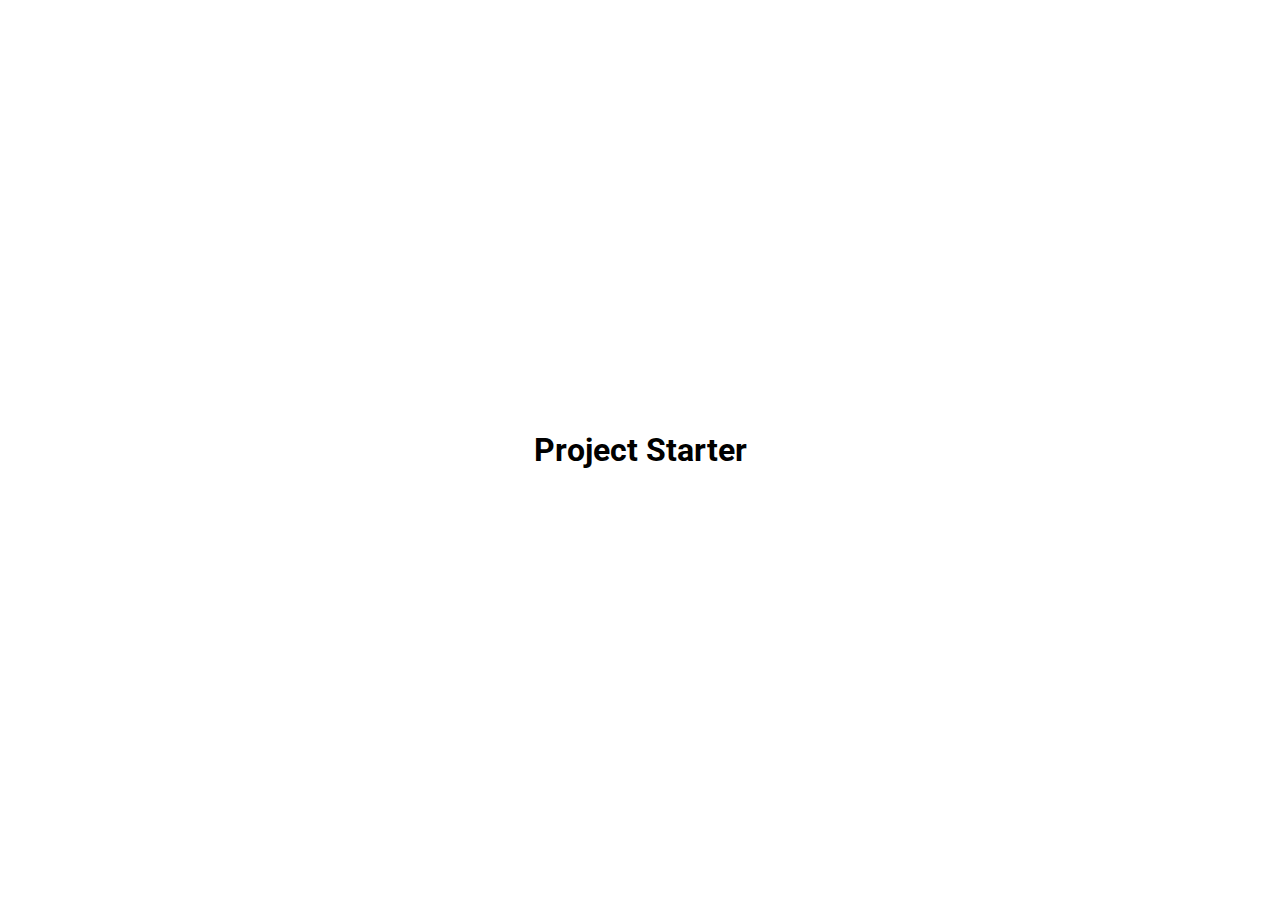
==== Project 11 - Event Keycodes/index.html @ 66477386 "starting two new projects/11 and 12" ====
<!DOCTYPE html>
<html lang="en">
  <head>
    <meta charset="UTF-8" />
    <meta name="viewport" content="width=device-width, initial-scale=1.0" />
    <link rel="stylesheet" href="style.css" />
    <title>My Project</title>
  </head>
  <body>
    <h1>Project Starter</h1>
    <script src="script.js"></script>
  </body>
</html>
---- Project 11 - Event Keycodes/style.css ----
@import url("https://fonts.googleapis.com/css2?family=Roboto:wght@400;700&display=swap");

* {
  box-sizing: border-box;
}

body {
  font-family: "Roboto", sans-serif;
  display: flex;
  flex-direction: column;
  align-items: center;
  justify-content: center;
  overflow: hidden;
  height: 100vh;
  margin: 0;
}
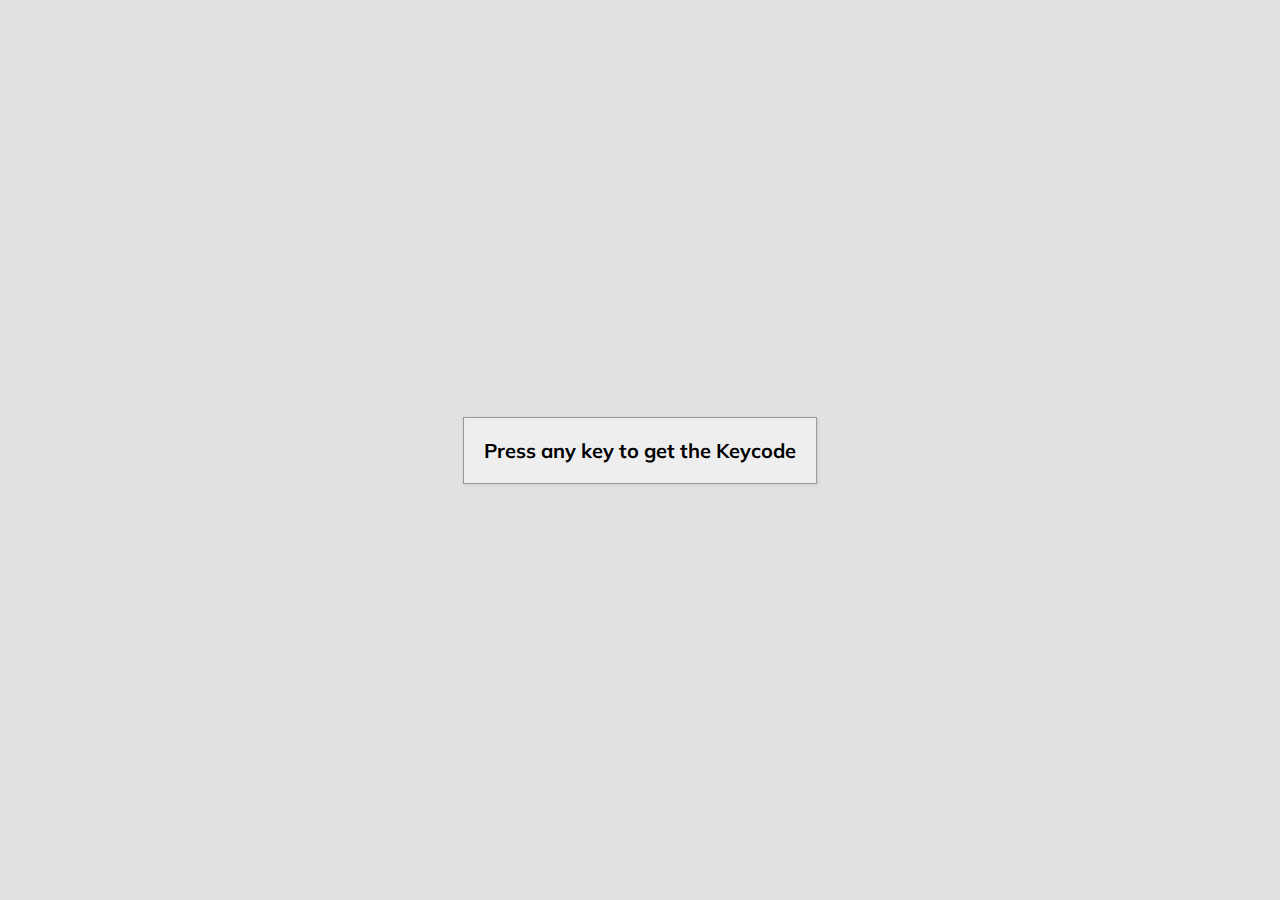
==== commit cae5fdbc: "keyCode project complete - project 11" ====
--- a/Project 11 - Event Keycodes/index.html
+++ b/Project 11 - Event Keycodes/index.html
@@ -4,10 +4,15 @@
     <meta charset="UTF-8" />
     <meta name="viewport" content="width=device-width, initial-scale=1.0" />
     <link rel="stylesheet" href="style.css" />
-    <title>My Project</title>
+    <title>Event Keycodes</title>
   </head>
   <body>
-    <h1>Project Starter</h1>
+    <div id="insert">
+      
+      <div class="key">
+        Press any key to get the Keycode
+      </div>
+    </div>
     <script src="script.js"></script>
   </body>
 </html>
--- a/Project 11 - Event Keycodes/style.css
+++ b/Project 11 - Event Keycodes/style.css
@@ -1,16 +1,42 @@
-@import url("https://fonts.googleapis.com/css2?family=Roboto:wght@400;700&display=swap");
+@import url("https://fonts.googleapis.com/css2?family=Muli&display=swap");
 
 * {
   box-sizing: border-box;
 }
 
 body {
-  font-family: "Roboto", sans-serif;
+  background-color: #e1e1e1;
+  font-family: "Muli", sans-serif;
   display: flex;
-  flex-direction: column;
   align-items: center;
   justify-content: center;
+  text-align: center;
   overflow: hidden;
   height: 100vh;
   margin: 0;
 }
+
+.key {
+  border: 1px solid #999;
+  background-color: #eee;
+  box-shadow: 1px 1px 3px rgba(0,0,0,0.1);
+  display: inline-flex;
+  align-items: center;
+  font-size: 20px;
+  font-weight: bold;
+  padding: 20px;
+  flex-direction: column;
+  margin: 10px;
+  min-width: 150px;
+  position: relative;
+}
+
+.key small {
+  position: absolute;
+  top: -24px;
+  left: 0;
+  text-align: center;
+  width: 100%;
+  color: #555;
+  font-size: 14px;
+}
